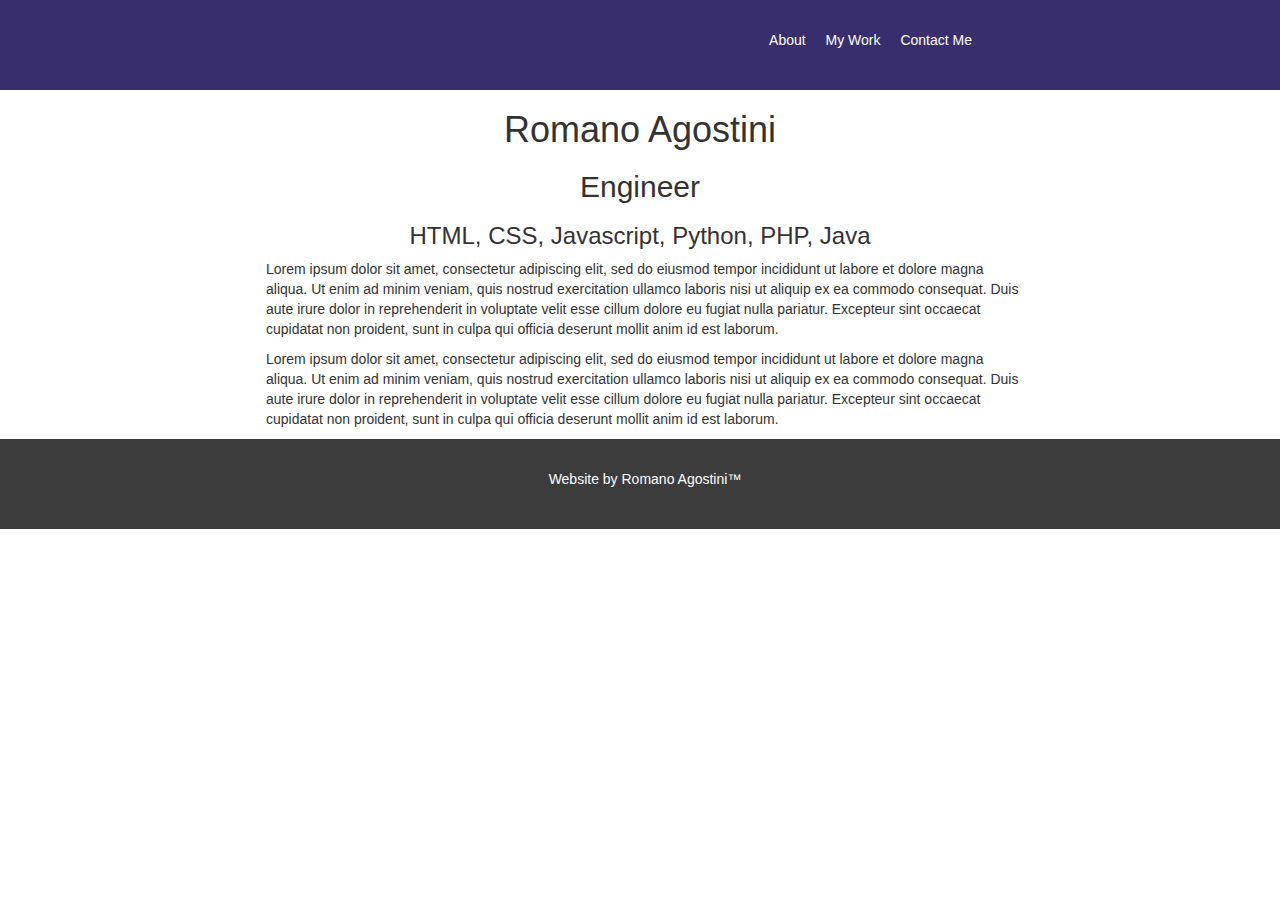
==== index.html @ b7efafd7 "Add files via upload" ====
<!DOCTYPE html>

<html>

	<head>
		<link rel="stylesheet" href="style.css">
		<link rel="stylesheet" href="https://maxcdn.bootstrapcdn.com/bootstrap/3.3.7/css/bootstrap.min.css">
		<link rel="stylesheet" href="https://maxcdn.bootstrapcdn.com/font-awesome/4.7.0/css/font-awesome.min.css">
		<link rel="shortcut icon" href="favicon.ico">
		<title>My Portfolio</title>
	</head>

<body>

	<header>
		<div class="head">
			<nav class="nav">
			<ul class="navlist">
				<li class="navli">
					<a href="about.html" class="navlink">About</a>
				</li>
				<li class="navli">
					<a href="work.html" class="navlink">My Work</a>
				</li>
				<li class="navli">
					<a href="contact.html" class="navlink">Contact Me</a>
				</li>
			</ul>
		</nav>
		</div>
	</header>

<h1>Romano Agostini</h1>
<h2>Engineer</h2>
<h3>HTML, CSS, Javascript, Python, PHP, Java</h3>

<p class="lorem">Lorem ipsum dolor sit amet, consectetur adipiscing elit, sed do eiusmod tempor incididunt ut labore et dolore magna aliqua. Ut enim ad minim veniam, quis nostrud exercitation ullamco laboris nisi ut aliquip ex ea commodo consequat. Duis aute irure dolor in reprehenderit in voluptate velit esse cillum dolore eu fugiat nulla pariatur. Excepteur sint occaecat cupidatat non proident, sunt in culpa qui officia deserunt mollit anim id est laborum.</p>
<p class="lorem">Lorem ipsum dolor sit amet, consectetur adipiscing elit, sed do eiusmod tempor incididunt ut labore et dolore magna aliqua. Ut enim ad minim veniam, quis nostrud exercitation ullamco laboris nisi ut aliquip ex ea commodo consequat. Duis aute irure dolor in reprehenderit in voluptate velit esse cillum dolore eu fugiat nulla pariatur. Excepteur sint occaecat cupidatat non proident, sunt in culpa qui officia deserunt mollit anim id est laborum.</p>

<footer>
	<p class="name">Website by Romano Agostini™</p>
	</body>
</footer>

</html>
---- style.css ----
h1 {
  color: #392e6d;
  margin-bottom: 30px;
  text-align: center;
}

h2 {
  color: #392e6d;
  margin-bottom: 30px;
  text-align: center;
}

h3 {
  color: #392e6d;
  margin-bottom: 30px;
  text-align: center;
}
p {
  padding-left: 10px;
}

button {
  margin-left: 20px;
}

footer {
  background: #3c3c3c;
  padding: 30px;
  color: #ccc;
}

.break{
  background-color: #392e6d;
  color: white;
}

.head{
  background-color: #392e6d;
  padding-bottom: 10px;
}

.nav {
  max-width: 740px;
  margin: 0 auto;
  text-align: right;
  padding: 30px;
}

.navli {
  display: inline;
}

button {
  text-align: center;
}

.navlist{
  display: inline;
  margin: 0;
  padding: 0;
}

.navlink {
  padding: 6px 8px;
  color: white;
}

.name {
  color: white;
  text-align: center;
}

body{
  text-align: center;
}

.lorem {
  margin-left: 20%;
  margin-right: 20%;
  text-align: left;
}

.navlink:hover{
  color: #003264;
  text-decoration: none;
}

@media (min-width: 600px) {
  body{
    text-align: left;
  }

  .contactform{
    margin-left: 5px;
  }
}
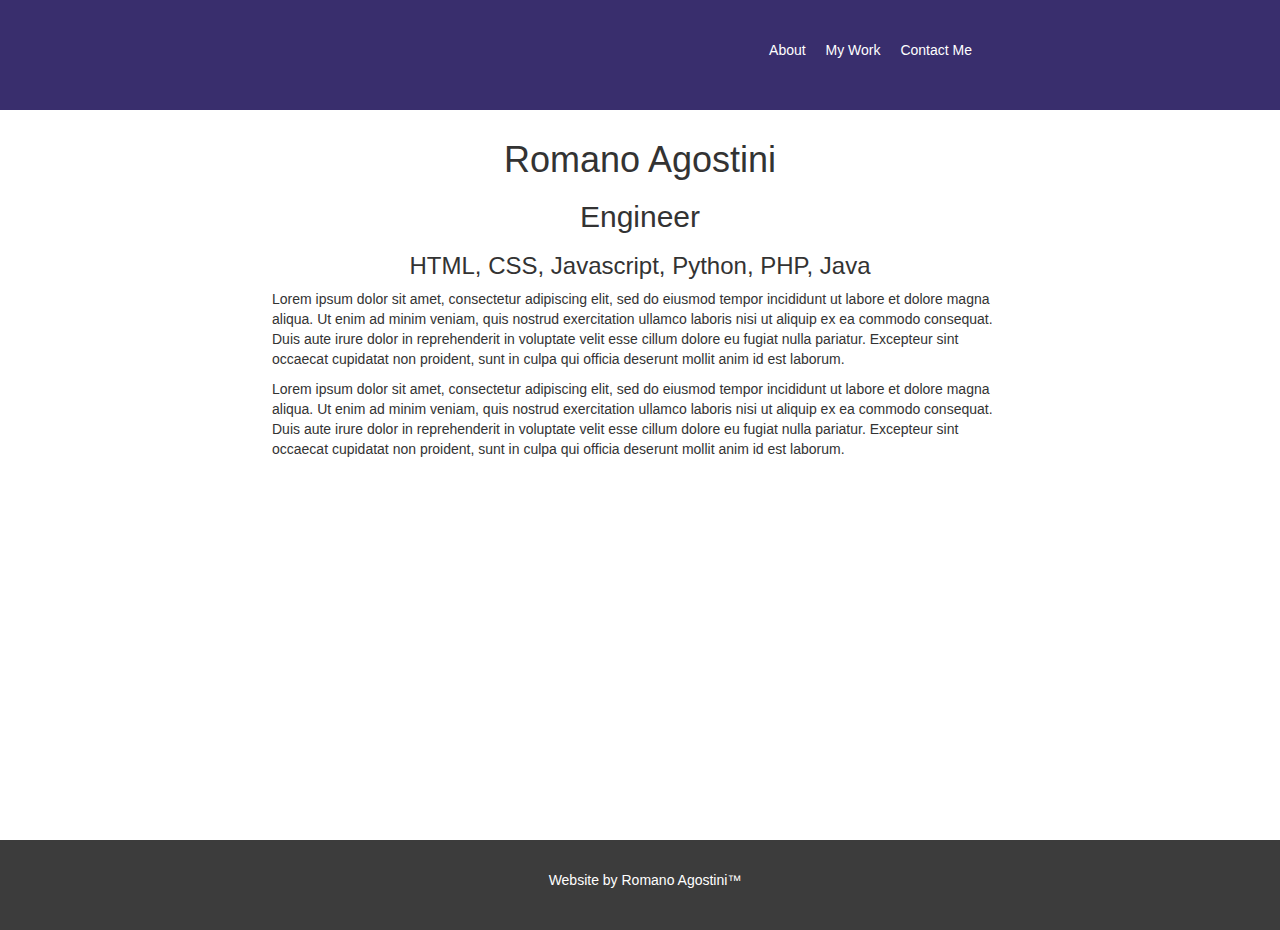
==== commit 30f49179: "Add files via upload" ====
--- a/index.html
+++ b/index.html
@@ -12,6 +12,9 @@
 
 <body>
 
+<div id="container">
+
+<div id="header">
 	<header>
 		<div class="head">
 			<nav class="nav">
@@ -29,17 +32,24 @@
 		</nav>
 		</div>
 	</header>
+</div>
 
-<h1>Romano Agostini</h1>
-<h2>Engineer</h2>
-<h3>HTML, CSS, Javascript, Python, PHP, Java</h3>
+<div id="body">
+	<h1>Romano Agostini</h1>
+	<h2>Engineer</h2>
+	<h3>HTML, CSS, Javascript, Python, PHP, Java</h3>
+	<p class="lorem">Lorem ipsum dolor sit amet, consectetur adipiscing elit, sed do eiusmod tempor incididunt ut labore et dolore magna aliqua. Ut enim ad minim veniam, quis nostrud exercitation ullamco laboris nisi ut aliquip ex ea commodo consequat. Duis aute irure dolor in reprehenderit in voluptate velit esse cillum dolore eu fugiat nulla pariatur. Excepteur sint occaecat cupidatat non proident, sunt in culpa qui officia deserunt mollit anim id est laborum.</p>
+	<p class="lorem">Lorem ipsum dolor sit amet, consectetur adipiscing elit, sed do eiusmod tempor incididunt ut labore et dolore magna aliqua. Ut enim ad minim veniam, quis nostrud exercitation ullamco laboris nisi ut aliquip ex ea commodo consequat. Duis aute irure dolor in reprehenderit in voluptate velit esse cillum dolore eu fugiat nulla pariatur. Excepteur sint occaecat cupidatat non proident, sunt in culpa qui officia deserunt mollit anim id est laborum.</p>
+</div>
 
-<p class="lorem">Lorem ipsum dolor sit amet, consectetur adipiscing elit, sed do eiusmod tempor incididunt ut labore et dolore magna aliqua. Ut enim ad minim veniam, quis nostrud exercitation ullamco laboris nisi ut aliquip ex ea commodo consequat. Duis aute irure dolor in reprehenderit in voluptate velit esse cillum dolore eu fugiat nulla pariatur. Excepteur sint occaecat cupidatat non proident, sunt in culpa qui officia deserunt mollit anim id est laborum.</p>
-<p class="lorem">Lorem ipsum dolor sit amet, consectetur adipiscing elit, sed do eiusmod tempor incididunt ut labore et dolore magna aliqua. Ut enim ad minim veniam, quis nostrud exercitation ullamco laboris nisi ut aliquip ex ea commodo consequat. Duis aute irure dolor in reprehenderit in voluptate velit esse cillum dolore eu fugiat nulla pariatur. Excepteur sint occaecat cupidatat non proident, sunt in culpa qui officia deserunt mollit anim id est laborum.</p>
+<div id="footer">
+	<footer>
+		<p class="name">Website by Romano Agostini™</p>
+	</footer>
+</div>
 
-<footer>
-	<p class="name">Website by Romano Agostini™</p>
-	</body>
-</footer>
+</div>
+
+</body>
 
 </html>
--- a/style.css
+++ b/style.css
@@ -70,8 +70,12 @@
   text-align: center;
 }
 
+html,
 body{
   text-align: center;
+  margin:0;
+  padding:0;
+  height:100%;
 }
 
 .lorem {
@@ -85,12 +89,49 @@
   text-decoration: none;
 }
 
+/* Work */
+
+.exampleimg {
+  margin-left: 21%;
+  width: 30%;
+  margin-bottom: 5px;
+}
+
+/* Keeping Footer Down */
+
+#container {
+   min-height:100%;
+   position:relative;
+   height:100%;
+}
+#header {
+   background:#392e6d;
+   padding:10px;
+}
+#body {
+   padding:10px;
+   padding-bottom:60px;   /* Height of the footer */
+}
+#footer {
+   position:absolute;
+   bottom:0;
+   width:100%;
+   height:60px;   /* Height of the footer */
+   background:#6cf;
+}
+
+/* Default settings for website pages */
+
 @media (min-width: 600px) {
   body{
     text-align: left;
+    margin:0;
+    padding:0;
+    height:100%;
   }
 
   .contactform{
     margin-left: 5px;
+    margin-bottom: 5px;
   }
 }
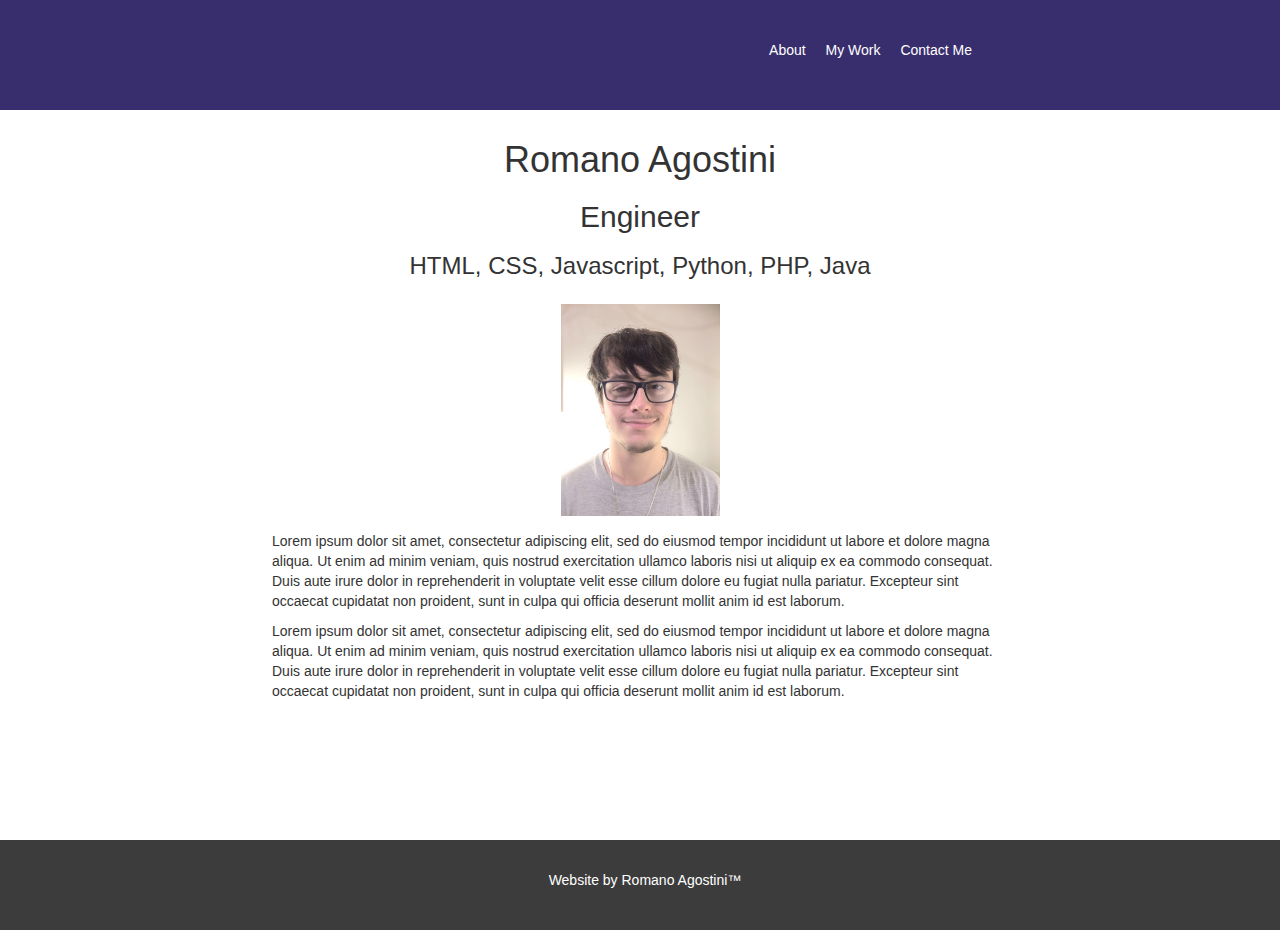
==== commit 910e1f07: "Add files via upload" ====
--- a/index.html
+++ b/index.html
@@ -3,6 +3,7 @@
 <html>
 
 	<head>
+		<!--These lines are used to link the rest of this page to my css stylesheet, and to the bootstrap library-->
 		<link rel="stylesheet" href="style.css">
 		<link rel="stylesheet" href="https://maxcdn.bootstrapcdn.com/bootstrap/3.3.7/css/bootstrap.min.css">
 		<link rel="stylesheet" href="https://maxcdn.bootstrapcdn.com/font-awesome/4.7.0/css/font-awesome.min.css">
@@ -11,11 +12,12 @@
 	</head>
 
 <body>
-
+<!--This div is associated with an Id in to set up a system in CSS to keep the footer on the bottom of the screen at all times-->
 <div id="container">
-
+<!--This div is associated with an Id in to set up a system in CSS to keep the footer on the bottom of the screen at all times-->
 <div id="header">
 	<header>
+		<!--This unordered list has a lot of class associations, they are used to simply add a blue outline to the navigation bar, and ensure that all of the list elements are in line with one another-->
 		<div class="head">
 			<nav class="nav">
 			<ul class="navlist">
@@ -33,15 +35,20 @@
 		</div>
 	</header>
 </div>
-
+<!--This div is associated with an Id in to set up a system in CSS to keep the footer on the bottom of the screen at all times-->
 <div id="body">
 	<h1>Romano Agostini</h1>
 	<h2>Engineer</h2>
 	<h3>HTML, CSS, Javascript, Python, PHP, Java</h3>
+
+<!--This line assigns an image to the page and associates it with the "profile" id, where it will be given some css properties-->
+	<img src="My Face Edit 1.jpg" id="profile">
+
+	<!--These <p> tags are associated with the "lorem" class, this forces them to have a specific margin from the left of the screen, defined in the stylesheet-->
 	<p class="lorem">Lorem ipsum dolor sit amet, consectetur adipiscing elit, sed do eiusmod tempor incididunt ut labore et dolore magna aliqua. Ut enim ad minim veniam, quis nostrud exercitation ullamco laboris nisi ut aliquip ex ea commodo consequat. Duis aute irure dolor in reprehenderit in voluptate velit esse cillum dolore eu fugiat nulla pariatur. Excepteur sint occaecat cupidatat non proident, sunt in culpa qui officia deserunt mollit anim id est laborum.</p>
 	<p class="lorem">Lorem ipsum dolor sit amet, consectetur adipiscing elit, sed do eiusmod tempor incididunt ut labore et dolore magna aliqua. Ut enim ad minim veniam, quis nostrud exercitation ullamco laboris nisi ut aliquip ex ea commodo consequat. Duis aute irure dolor in reprehenderit in voluptate velit esse cillum dolore eu fugiat nulla pariatur. Excepteur sint occaecat cupidatat non proident, sunt in culpa qui officia deserunt mollit anim id est laborum.</p>
 </div>
-
+<!--This div is associated with an Id in to set up a system in CSS to keep the footer on the bottom of the screen at all times-->
 <div id="footer">
 	<footer>
 		<p class="name">Website by Romano Agostini™</p>
--- a/style.css
+++ b/style.css
@@ -1,32 +1,47 @@
+/* This sets all h1 elements to have a blue colour and be centered on the page relative to the body  */
 h1 {
   color: #392e6d;
   margin-bottom: 30px;
   text-align: center;
 }
 
+/* This sets all h2 elements to have a blue colour and be centered on the page relative to the body  */
 h2 {
   color: #392e6d;
   margin-bottom: 30px;
   text-align: center;
 }
 
+/* This sets all h3 elements to have a blue colour and be centered on the page relative to the body  */
 h3 {
   color: #392e6d;
   margin-bottom: 30px;
   text-align: center;
 }
+
+/* This applies 10 pixels of padding to the left of all p elements */
 p {
   padding-left: 10px;
 }
 
+/* This increases the margin on the left of all the button elements by 20 pixels */
 button {
   margin-left: 20px;
 }
 
+/* This sets the footer's background colour to grey, and adds 30 pixels of padding on all directions */
 footer {
   background: #3c3c3c;
   padding: 30px;
   color: #ccc;
+}
+
+/* This is the css for the picture on the index page, it sets the width to 15% of the page, aligns it to the middle of the page, and adds 15 pixels of padding all around the image */
+#profile {
+  width: 15%;
+  display: block;
+  margin: 0 auto;
+  padding: 15px;
 }
 
 .break{
@@ -46,6 +61,7 @@
   padding: 30px;
 }
 
+/* This in combination with the .navlist css ensures that the navigation links in the navigation bar at the top of each page are all in line with each other */
 .navli {
   display: inline;
 }
@@ -70,6 +86,7 @@
   text-align: center;
 }
 
+/* This text both sets up some properties for later CSS, and changes the text in all of the pages to center in case the screen size is smaller than a specific size */
 html,
 body{
   text-align: center;
@@ -78,12 +95,14 @@
   height:100%;
 }
 
+/* Any element with this class applied to them will have whitespace the size of 20% of the page between itself and both sides of the screen */
 .lorem {
   margin-left: 20%;
   margin-right: 20%;
   text-align: left;
 }
 
+/* This CSS ensures that when the mouse cursor hovers over a link in the navbar, it changes to a dark blue colour temporarily */
 .navlink:hover{
   color: #003264;
   text-decoration: none;
@@ -97,12 +116,28 @@
   margin-bottom: 5px;
 }
 
+/* About */
+
+/* This CSS sets the secret link in the navbar on the About page to have a default colour that matches with the background of the navbar, to make it blend in */
+#easterlink {
+  color: #392e6d;
+}
+
+/* This CSS changes the colour of the secret link to white whenever a user hovers over it, so that it becomes revealed */
+#easterlink:hover{
+  color: white;
+}
+
+.easterimg {
+  display: block;
+  margin: 0 auto;
+}
+
 /* Keeping Footer Down */
-
+/* This is all CSS put in place to ensure that the footer element is always at the bottom of the page, no matter how large or small they are */
 #container {
    min-height:100%;
    position:relative;
-   height:100%;
 }
 #header {
    background:#392e6d;
@@ -117,11 +152,11 @@
    bottom:0;
    width:100%;
    height:60px;   /* Height of the footer */
-   background:#6cf;
+   background:#3c3c3c;
 }
 
 /* Default settings for website pages */
-
+/* These are the settings for when the screen size is above 600 pixels, the upper size of most phone screens */
 @media (min-width: 600px) {
   body{
     text-align: left;
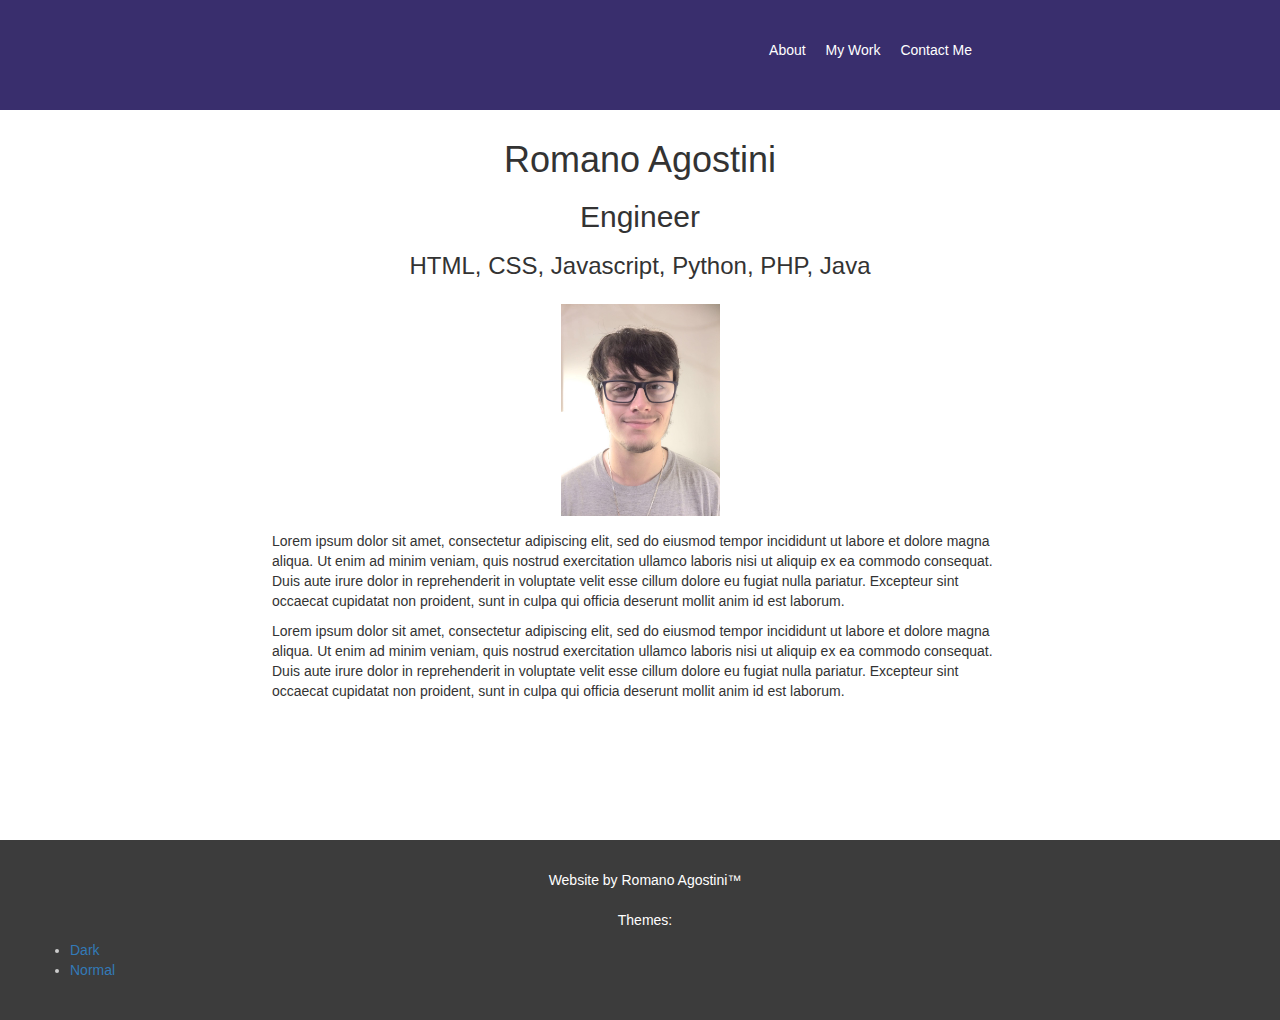
==== commit f6852545: "Add files via upload" ====
--- a/index.html
+++ b/index.html
@@ -4,10 +4,11 @@
 
 	<head>
 		<!--These lines are used to link the rest of this page to my css stylesheet, and to the bootstrap library-->
-		<link rel="stylesheet" href="style.css">
+		<link rel="stylesheet" href="style.css" title="normal">
 		<link rel="stylesheet" href="https://maxcdn.bootstrapcdn.com/bootstrap/3.3.7/css/bootstrap.min.css">
 		<link rel="stylesheet" href="https://maxcdn.bootstrapcdn.com/font-awesome/4.7.0/css/font-awesome.min.css">
-		<link rel="shortcut icon" href="favicon.ico">
+		<link rel="alternate stylesheet" href="dark.css" title="dark">
+		<link rel="shortcut icon" href="/Images/favicon.ico">
 		<title>My Portfolio</title>
 	</head>
 
@@ -42,7 +43,7 @@
 	<h3>HTML, CSS, Javascript, Python, PHP, Java</h3>
 
 <!--This line assigns an image to the page and associates it with the "profile" id, where it will be given some css properties-->
-	<img src="My Face Edit 1.jpg" id="profile">
+	<img src="Images/My Face Edit 1.jpg" id="profile" onclick="changeimg('profile','Images/deez.jpg');">
 
 	<!--These <p> tags are associated with the "lorem" class, this forces them to have a specific margin from the left of the screen, defined in the stylesheet-->
 	<p class="lorem">Lorem ipsum dolor sit amet, consectetur adipiscing elit, sed do eiusmod tempor incididunt ut labore et dolore magna aliqua. Ut enim ad minim veniam, quis nostrud exercitation ullamco laboris nisi ut aliquip ex ea commodo consequat. Duis aute irure dolor in reprehenderit in voluptate velit esse cillum dolore eu fugiat nulla pariatur. Excepteur sint occaecat cupidatat non proident, sunt in culpa qui officia deserunt mollit anim id est laborum.</p>
@@ -51,12 +52,26 @@
 <!--This div is associated with an Id in to set up a system in CSS to keep the footer on the bottom of the screen at all times-->
 <div id="footer">
 	<footer>
-		<p class="name">Website by Romano Agostini™</p>
+		<p class="name" style="padding-bottom:10px;">Website by Romano Agostini™</p>
+
+		<p class="name">Themes:</p>
+
+		<nav class="theme">
+			<ul class="themelist">
+				<li class="themeli">
+					<a class="themelink" onclick="switch_style('dark')">Dark</a>
+				</li>
+				<li class="themeli">
+					<a class="themelink" onclick="switch_style('normal')">Normal</a>
+				</li>
+			</ul>
+		</nav>
+
 	</footer>
 </div>
 
 </div>
-
+<script src="Javascript/javascript.js" type="text/javascript"></script>
 </body>
 
 </html>
--- a/dark.css
+++ b/dark.css
@@ -0,0 +1,196 @@
+/* This sets all h1 elements to have a blue colour and be centered on the page relative to the body  */
+h1 {
+  color: white;
+  margin-bottom: 30px;
+  text-align: center;
+}
+
+/* This sets all h2 elements to have a blue colour and be centered on the page relative to the body  */
+h2 {
+  color: white;
+  margin-bottom: 30px;
+  text-align: center;
+}
+
+/* This sets all h3 elements to have a blue colour and be centered on the page relative to the body  */
+h3 {
+  color: white;
+  margin-bottom: 30px;
+  text-align: center;
+}
+
+/* This applies 10 pixels of padding to the left of all p elements */
+p {
+  padding-left: 10px;
+}
+
+/* This increases the margin on the left of all the button elements by 20 pixels */
+button {
+  margin-left: 20px;
+}
+
+/* This sets the footer's background colour to grey, and adds 30 pixels of padding on all directions */
+footer {
+  background: #3c3c3c;
+  padding: 30px;
+  color: #ccc;
+}
+
+/* This is the css for the picture on the index page, it sets the width to 15% of the page, aligns it to the middle of the page, and adds 15 pixels of padding all around the image */
+#profile {
+  width: 15%;
+  display: block;
+  margin: 0 auto;
+  padding: 15px;
+}
+
+.break{
+  background-color: #3c3c3c;
+  color: white;
+}
+
+.head{
+  background-color: #3c3c3c;
+  padding-bottom: 10px;
+}
+
+.nav {
+  max-width: 740px;
+  margin: 0 auto;
+  text-align: right;
+  padding: 30px;
+}
+
+/* This in combination with the .navlist css ensures that the navigation links in the navigation bar at the top of each page are all in line with each other */
+.navli {
+  display: inline;
+}
+
+button {
+  text-align: center;
+}
+
+.navlist{
+  display: inline;
+  margin: 0;
+  padding: 0;
+}
+
+.navlink {
+  padding: 6px 8px;
+  color: white;
+}
+
+
+.themelist{
+  display: inline;
+  margin: 0;
+  padding: 0;
+  text-align: center;
+}
+
+.themelink {
+  padding: 6px 8px;
+  color: white;
+}
+
+.themeli {
+  display: inline;
+}
+
+.theme {
+  text-align: center;
+}
+
+.name {
+  color: white;
+  text-align: center;
+}
+
+/* This text both sets up some properties for later CSS, and changes the text in all of the pages to center in case the screen size is smaller than a specific size */
+html,
+body{
+  text-align: center;
+  margin:0;
+  padding:0;
+  height:100%;
+  background-color: #7A7E80;
+}
+
+/* Any element with this class applied to them will have whitespace the size of 20% of the page between itself and both sides of the screen */
+.lorem {
+  margin-left: 20%;
+  margin-right: 20%;
+  text-align: left;
+  color: white;
+}
+
+/* This CSS ensures that when the mouse cursor hovers over a link in the navbar, it changes to a dark blue colour temporarily */
+.navlink:hover{
+    color: #003264;
+  text-decoration: none;
+}
+
+/* Work */
+
+.exampleimg {
+  margin-left: 21%;
+  width: 30%;
+  margin-bottom: 5px;
+}
+
+/* About */
+
+/* This CSS sets the secret link in the navbar on the About page to have a default colour that matches with the background of the navbar, to make it blend in */
+#easterlink {
+  color: #392e6d;
+}
+
+/* This CSS changes the colour of the secret link to white whenever a user hovers over it, so that it becomes revealed */
+#easterlink:hover{
+  color: white;
+}
+
+.easterimg {
+  display: block;
+  margin: 0 auto;
+}
+
+/* Keeping Footer Down */
+/* This is all CSS put in place to ensure that the footer element is always at the bottom of the page, no matter how large or small they are */
+#container {
+   min-height:100%;
+   position:relative;
+}
+#header {
+   background:#3c3c3c;
+   padding:10px;
+}
+#body {
+   padding:10px;
+   padding-bottom:60px;   /* Height of the footer */
+}
+#footer {
+   position:absolute;
+   bottom:0;
+   width:100%;
+   height:60px;   /* Height of the footer */
+   background:#3c3c3c;
+}
+
+/* Default settings for website pages */
+/* These are the settings for when the screen size is above 600 pixels, the upper size of most phone screens */
+@media (min-width: 600px) {
+  body{
+    text-align: left;
+    margin:0;
+    padding:0;
+    height:100%;
+    background-color: #7A7E80;
+  }
+
+  .contactform{
+    margin-left: 5px;
+    margin-bottom: 5px;
+  }
+}
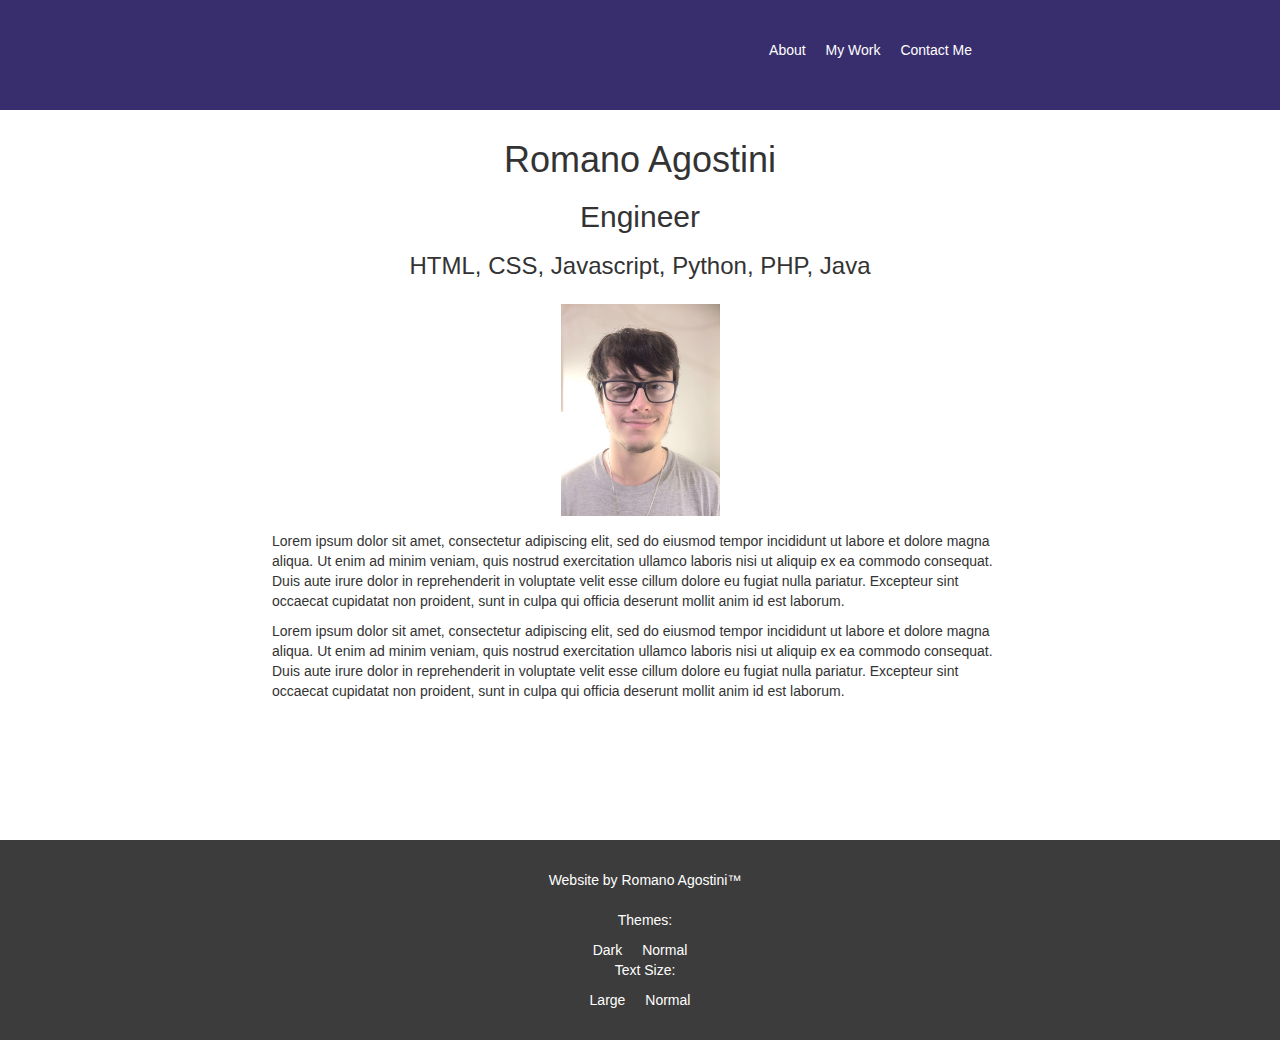
==== commit 77506945: "Add files via upload" ====
--- a/index.html
+++ b/index.html
@@ -43,10 +43,10 @@
 	<h3>HTML, CSS, Javascript, Python, PHP, Java</h3>
 
 <!--This line assigns an image to the page and associates it with the "profile" id, where it will be given some css properties-->
-	<img src="Images/My Face Edit 1.jpg" id="profile" onclick="changeimg('profile','Images/deez.jpg');">
+	<img src="Images/My Face Edit 1.jpg" id="profile" onclick="changeimg('profile','Images/cute_cat_profile.jpg');">
 
 	<!--These <p> tags are associated with the "lorem" class, this forces them to have a specific margin from the left of the screen, defined in the stylesheet-->
-	<p class="lorem">Lorem ipsum dolor sit amet, consectetur adipiscing elit, sed do eiusmod tempor incididunt ut labore et dolore magna aliqua. Ut enim ad minim veniam, quis nostrud exercitation ullamco laboris nisi ut aliquip ex ea commodo consequat. Duis aute irure dolor in reprehenderit in voluptate velit esse cillum dolore eu fugiat nulla pariatur. Excepteur sint occaecat cupidatat non proident, sunt in culpa qui officia deserunt mollit anim id est laborum.</p>
+	<p id = "lorem" class="lorem">Lorem ipsum dolor sit amet, consectetur adipiscing elit, sed do eiusmod tempor incididunt ut labore et dolore magna aliqua. Ut enim ad minim veniam, quis nostrud exercitation ullamco laboris nisi ut aliquip ex ea commodo consequat. Duis aute irure dolor in reprehenderit in voluptate velit esse cillum dolore eu fugiat nulla pariatur. Excepteur sint occaecat cupidatat non proident, sunt in culpa qui officia deserunt mollit anim id est laborum.</p>
 	<p class="lorem">Lorem ipsum dolor sit amet, consectetur adipiscing elit, sed do eiusmod tempor incididunt ut labore et dolore magna aliqua. Ut enim ad minim veniam, quis nostrud exercitation ullamco laboris nisi ut aliquip ex ea commodo consequat. Duis aute irure dolor in reprehenderit in voluptate velit esse cillum dolore eu fugiat nulla pariatur. Excepteur sint occaecat cupidatat non proident, sunt in culpa qui officia deserunt mollit anim id est laborum.</p>
 </div>
 <!--This div is associated with an Id in to set up a system in CSS to keep the footer on the bottom of the screen at all times-->
@@ -67,6 +67,19 @@
 			</ul>
 		</nav>
 
+		<p class="name">Text Size:</p>
+
+		<nav class="theme">
+			<ul class="themelist">
+				<li class="themeli">
+					<a class="themelink" onclick="changeSize('large')">Large</a>
+				</li>
+				<li class="themeli">
+					<a class="themelink" onclick="changeSize('normal')">Normal</a>
+				</li>
+			</ul>
+		</nav>
+
 	</footer>
 </div>
 
--- a/style.css
+++ b/style.css
@@ -81,6 +81,30 @@
   color: white;
 }
 
+.navli {
+  display: inline;
+}
+
+.themelist{
+  display: inline;
+  margin: 0;
+  padding: 0;
+  text-align: center;
+}
+
+.themelink {
+  padding: 6px 8px;
+  color: white;
+}
+
+.themeli {
+  display: inline;
+}
+
+.theme {
+  text-align: center;
+}
+
 .name {
   color: white;
   text-align: center;
@@ -100,6 +124,7 @@
   margin-left: 20%;
   margin-right: 20%;
   text-align: left;
+  font-size: 1em;
 }
 
 /* This CSS ensures that when the mouse cursor hovers over a link in the navbar, it changes to a dark blue colour temporarily */
